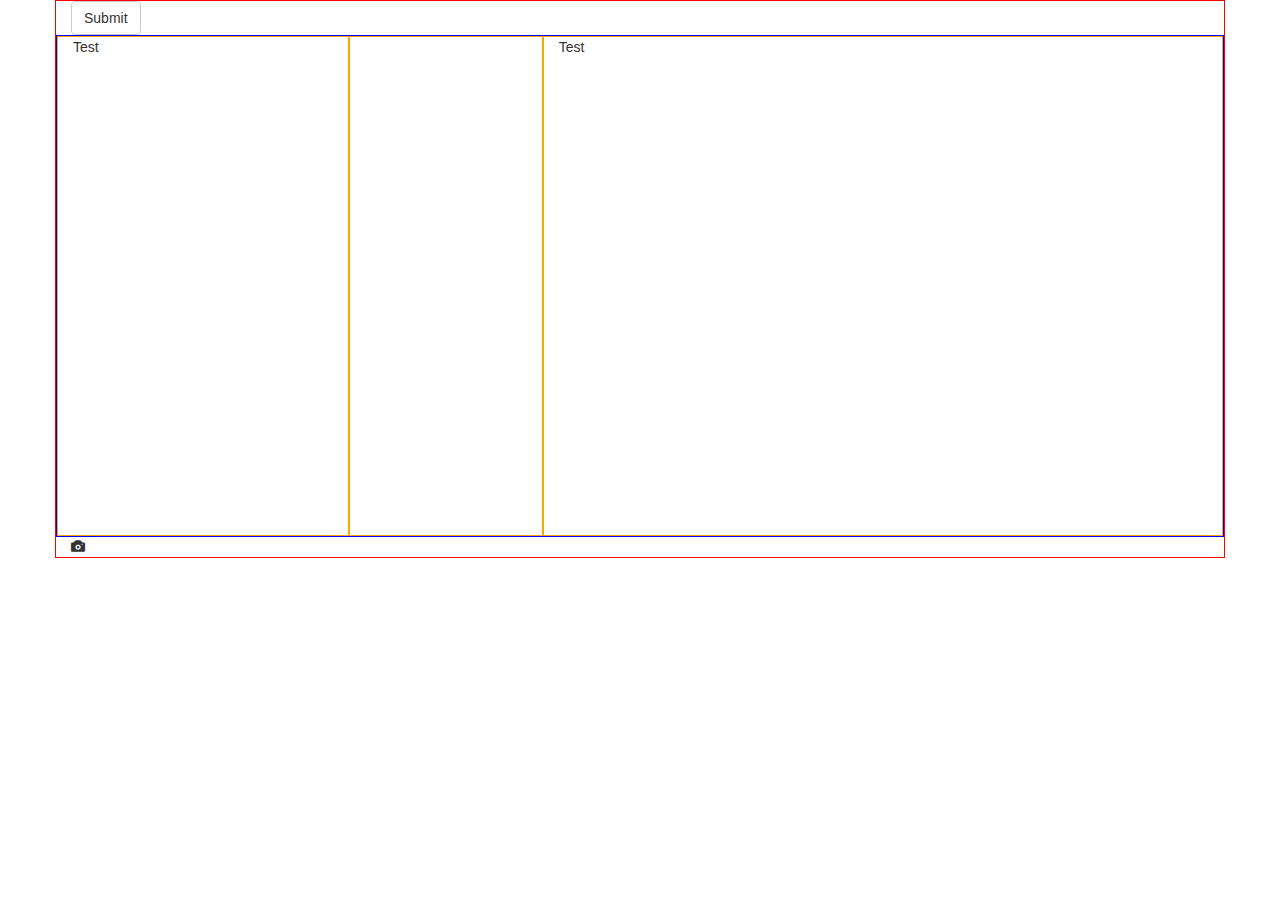
==== index.html @ 950ba31f "Version1_b" ====
<!DOCTYPE html>

<html>
	<head> 
		<title> Graders Armerica </title>
		<link rel="stylesheet" href="css/normalize.css">
		<link rel="stylesheet" href="css/bootstrap.css">
		<link rel="stylesheet" href="css/custom.css">
	</head>
	
	<body>

		


		<div class="container">
			<input class="btn btn-default" type="submit" value="Submit">
		

			<div class="row"> 
				<div class="col-sm-3 tall"> Test </div>
				<div class="col-sm-2 tall"> 	 </div>
				<div class="col-sm-7 tall"> Test </div>
			</div>

			<div class="glyphicon glyphicon-camera"></div>


		</div>

		<script type="text/javascript" src="js/jquery.js"></script>
		<script type="text/javascript" src="js/bootstrap.js"></script>
		<script type="text/javascript" src="js/custom.js"></script>
	</body>

</html>
---- css/custom.css ----
.container {border: solid 1px red;

}

.row {border: solid 1px blue;

}

.col-sm-1,.col-sm-2,.col-sm-3, .col-sm-4, .col-sm-5, .col-sm-6, .col-sm-7, .col-sm-8,  .col-sm-9, .col-sm-10, .col-sm-11, .col-sm-12 { border: solid 1px orange;

}

.tall { height: 500px;

}
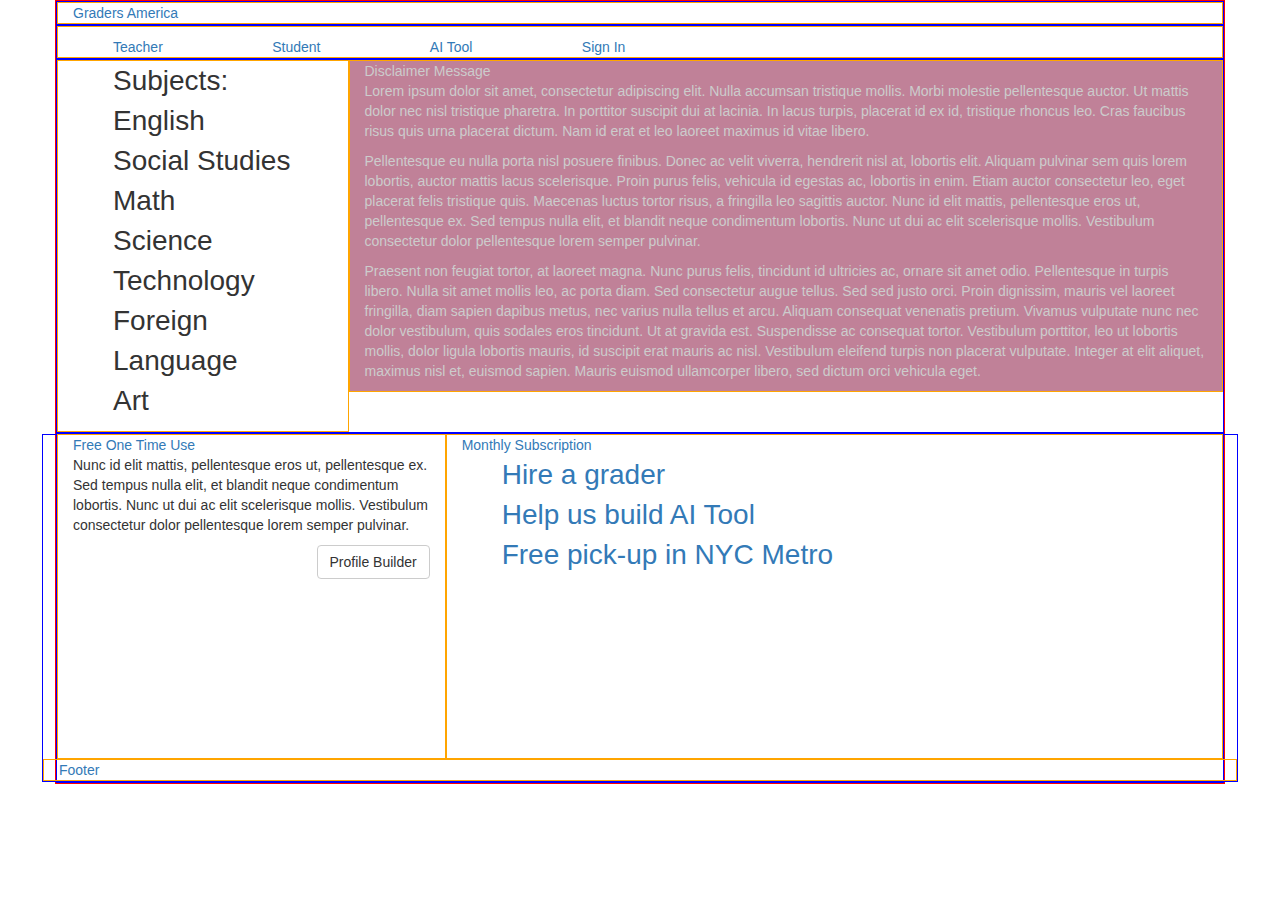
==== commit c44285c9: "Version2_a" ====
--- a/index.html
+++ b/index.html
@@ -1,3 +1,4 @@
+
 <!DOCTYPE html>
 
 <html>
@@ -9,21 +10,65 @@
 	</head>
 	
 	<body>
+		<div class="container">
+			<div class="row"> 
+				<a href="index.html"><div class="col-sm-12"> Graders America </div></a>
+			</div>
+			<div class="row"> 
+				<div class="col-sm-12"> 
+					<nav>
+					<ul class="topnav">
+						<a href="teach.html"> <li> Teacher </li>   </a> 
+						<a href="stu.html">   <li>  Student </li>  </a>
+						<a href="ait.html">   <li>  AI Tool </li>  </a>
+						<a href="signin.html"><li>  Sign In </li> </a>
+					</ul>
+					</nav>
+				</div>
+			</div>
+			<div class="row"> 
+				<div class="col-sm-3 tall"> 
+					<ol class="topic">
+						<li>Subjects:</li>
+						<li>English</li>
+						<li>Social Studies</li>
+						<li>Math</li>
+						<li>Science</li>
+						<li>Technology</li>
+						<li>Foreign Language</li>
+						<li>Art</li>
+					</ol>
 
-		
+				</div>
+				<div class="col-sm-9 tall dmessage">
+				Disclaimer Message 
+				<p>Lorem ipsum dolor sit amet, consectetur adipiscing elit. Nulla accumsan tristique mollis. Morbi molestie pellentesque auctor. Ut mattis dolor nec nisl tristique pharetra. In porttitor suscipit dui at lacinia. In lacus turpis, placerat id ex id, tristique rhoncus leo. Cras faucibus risus quis urna placerat dictum. Nam id erat et leo laoreet maximus id vitae libero.</p>
 
+				<p>Pellentesque eu nulla porta nisl posuere finibus. Donec ac velit viverra, hendrerit nisl at, lobortis elit. Aliquam pulvinar sem quis lorem lobortis, auctor mattis lacus scelerisque. Proin purus felis, vehicula id egestas ac, lobortis in enim. Etiam auctor consectetur leo, eget placerat felis tristique quis. Maecenas luctus tortor risus, a fringilla leo sagittis auctor. Nunc id elit mattis, pellentesque eros ut, pellentesque ex. Sed tempus nulla elit, et blandit neque condimentum lobortis. Nunc ut dui ac elit scelerisque mollis. Vestibulum consectetur dolor pellentesque lorem semper pulvinar.</p>
 
-		<div class="container">
-			<input class="btn btn-default" type="submit" value="Submit">
-		
+				<p>Praesent non feugiat tortor, at laoreet magna. Nunc purus felis, tincidunt id ultricies ac, ornare sit amet odio. Pellentesque in turpis libero. Nulla sit amet mollis leo, ac porta diam. Sed consectetur augue tellus. Sed sed justo orci. Proin dignissim, mauris vel laoreet fringilla, diam sapien dapibus metus, nec varius nulla tellus et arcu. Aliquam consequat venenatis pretium. Vivamus vulputate nunc nec dolor vestibulum, quis sodales eros tincidunt. Ut at gravida est. Suspendisse ac consequat tortor. Vestibulum porttitor, leo ut lobortis mollis, dolor ligula lobortis mauris, id suscipit erat mauris ac nisl. Vestibulum eleifend turpis non placerat vulputate. Integer at elit aliquet, maximus nisl et, euismod sapien. Mauris euismod ullamcorper libero, sed dictum orci vehicula eget.</p>
+				</div>
+			</div>
+			<div class="row"> 
+				<div class="col-sm-4 tall"> 
+					<a href="teachsignup.html" target="_blank">Free One Time Use </a>
+					<p>Nunc id elit mattis, pellentesque eros ut, pellentesque ex. Sed tempus nulla elit, et blandit neque condimentum lobortis. Nunc ut dui ac elit scelerisque mollis. Vestibulum consectetur dolor pellentesque lorem semper pulvinar.</p>
+					<button type="submit" class="btn btn-default">Profile Builder</button>
+				</div>
 
+			<div class="col-sm-8 tall"> 
+			<a href="signup.html"> Monthly Subscription </a>
+			<ol class="topic">
+				<a href=""><li> Hire a grader </li>
+				<li> Help us build AI Tool </li>
+				<li> Free pick-up in NYC Metro</li>
+			</ol>
+			</div>
 			<div class="row"> 
-				<div class="col-sm-3 tall"> Test </div>
-				<div class="col-sm-2 tall"> 	 </div>
-				<div class="col-sm-7 tall"> Test </div>
+				<div class="col-sm-12"> Footer </div>
 			</div>
 
-			<div class="glyphicon glyphicon-camera"></div>
+			<div></div>
 
 
 		</div>
--- a/css/custom.css
+++ b/css/custom.css
@@ -10,6 +10,46 @@
 
 }
 
-.tall { height: 500px;
+.tall { min-height: 325px;
 
-}+}
+
+.topnav li { list-style   : none;
+		  	 float		  : left;
+		  	 padding-right: 10%;
+		  	 text-decoration: none;		  	
+
+}
+
+.topnav li:hover {  color: #f05;
+	 				text-decoration: none;	
+
+				
+ }
+
+ .table-responsive {	max-height: 290px;
+ 						overflow-y: auto;
+
+ }
+
+ thead {	font-weight: bold;
+
+
+ }
+
+.dmessage { background-color: rgba(129,4,50,.5);
+			color: #ccc;
+
+
+}
+
+
+.topic { list-style: none;
+		font-size: 200%;
+
+
+ }
+
+
+ .btn, .btn-default {	float: right;
+ }
